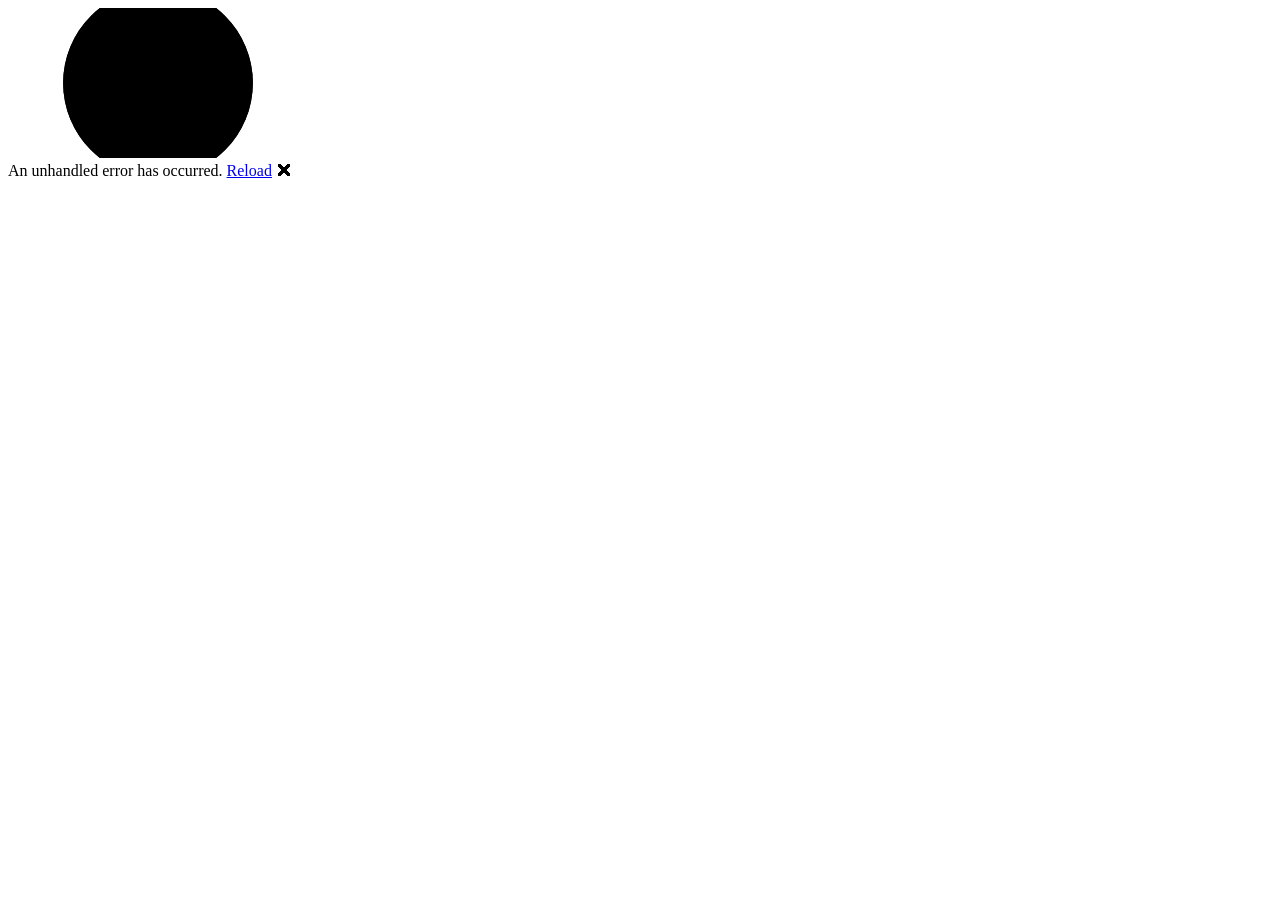
==== src/Groot.Web/wwwroot/index.html @ becaa083 "feat(run): 0→5K interval session — loader, driver, run screen, web + app heads Implemented by Claude" ====
<!DOCTYPE html>
<html lang="en">

<head>
    <meta charset="utf-8" />
    <meta name="viewport" content="width=device-width, initial-scale=1.0" />
    <title>Groot.Web</title>
    <base href="/" />
    <link rel="preload" id="webassembly" />
    <link rel="stylesheet" href="lib/bootstrap/dist/css/bootstrap.min.css" />
    <link rel="stylesheet" href="css/app.css" />
    <link rel="stylesheet" href="_content/Groot.UI/tokens.css" />
    <link rel="icon" type="image/png" href="favicon.png" />
    <link href="Groot.Web.styles.css" rel="stylesheet" />
    <link href="manifest.webmanifest" rel="manifest" />
    <link rel="apple-touch-icon" sizes="512x512" href="icon-512.png" />
    <link rel="apple-touch-icon" sizes="192x192" href="icon-192.png" />
    <script type="importmap"></script>
</head>

<body>
    <div id="app">
        <svg class="loading-progress">
            <circle r="40%" cx="50%" cy="50%" />
            <circle r="40%" cx="50%" cy="50%" />
        </svg>
        <div class="loading-progress-text"></div>
    </div>

    <div id="blazor-error-ui">
        An unhandled error has occurred.
        <a href="." class="reload">Reload</a>
        <span class="dismiss">🗙</span>
    </div>
    <script src="_framework/blazor.webassembly#[.{fingerprint}].js"></script>
    <script>navigator.serviceWorker.register('service-worker.js', { updateViaCache: 'none' });</script>
</body>

</html>
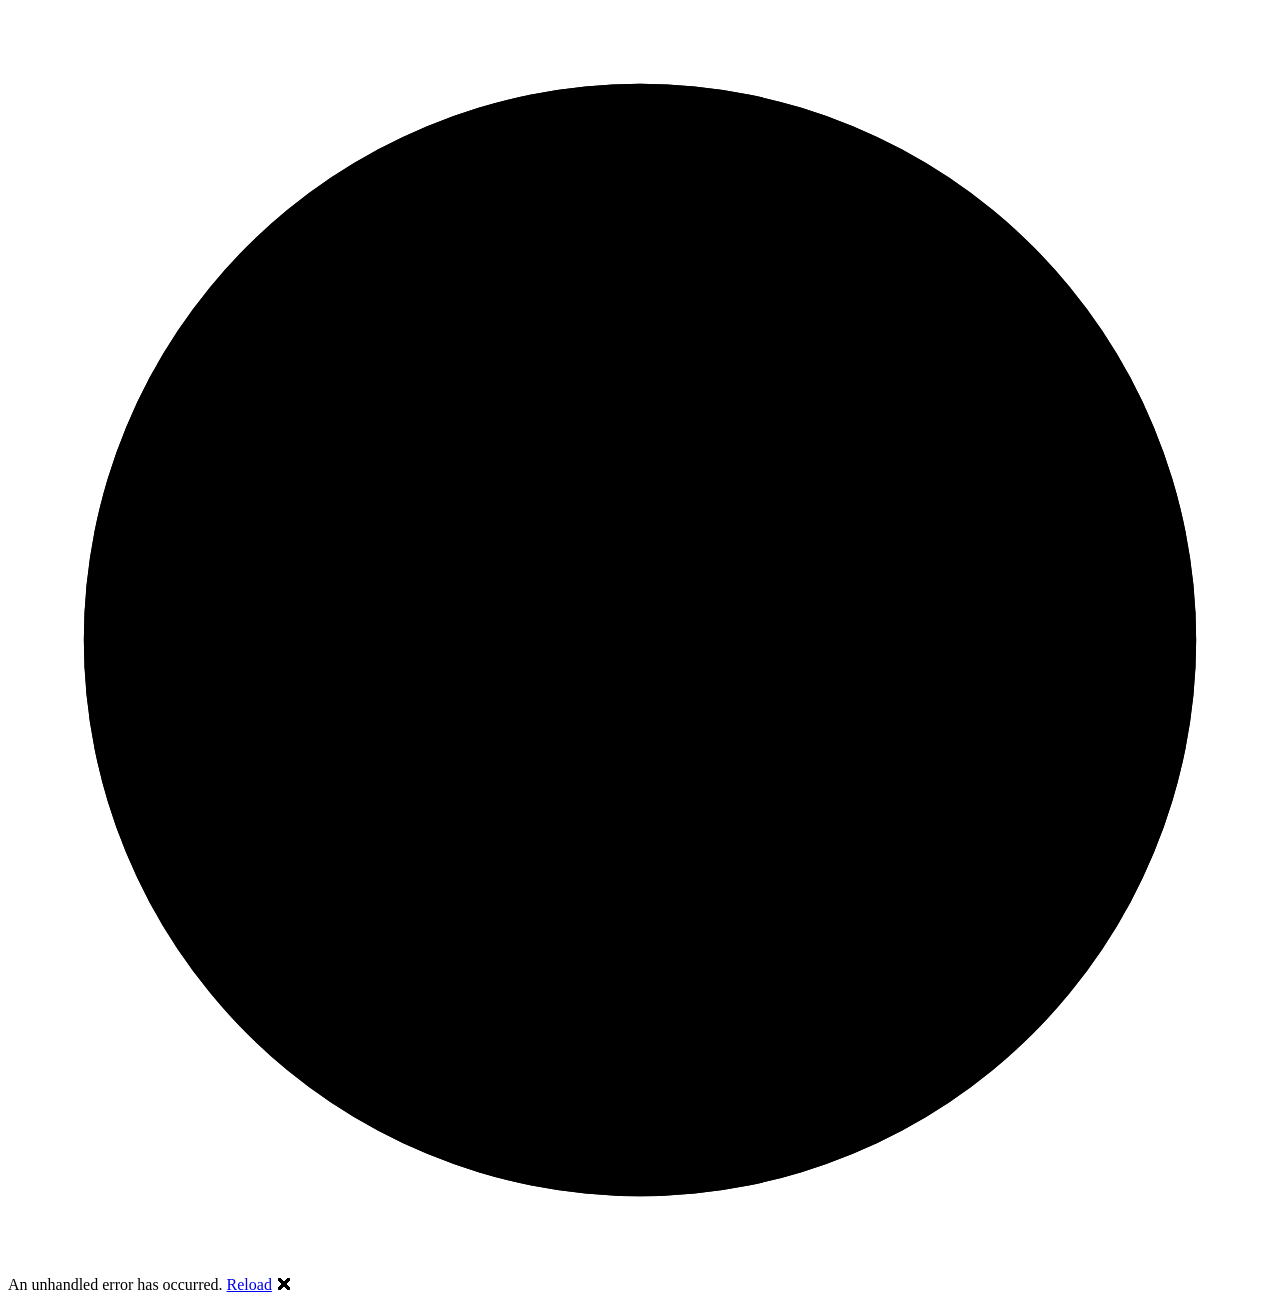
==== commit 28e69056: "feat(pwa): themed boot loader and manifest branding to match the icon mark WASM boot screen replaces" ====
--- a/src/Groot.Web/wwwroot/index.html
+++ b/src/Groot.Web/wwwroot/index.html
@@ -4,10 +4,13 @@
 <head>
     <meta charset="utf-8" />
     <meta name="viewport" content="width=device-width, initial-scale=1.0" />
-    <title>Groot.Web</title>
+    <title>Groot</title>
     <base href="/" />
     <link rel="preload" id="webassembly" />
-    <link rel="stylesheet" href="lib/bootstrap/dist/css/bootstrap.min.css" />
+    <link rel="preconnect" href="https://fonts.googleapis.com" />
+    <link rel="preconnect" href="https://fonts.gstatic.com" crossorigin />
+    <link href="https://fonts.googleapis.com/css2?family=Fraunces:opsz,wght@9..144,500;9..144,700;9..144,900&family=Public+Sans:wght@400;600;700&display=swap" rel="stylesheet" />
+    <link rel="stylesheet" href="_content/MudBlazor/MudBlazor.min.css" />
     <link rel="stylesheet" href="css/app.css" />
     <link rel="stylesheet" href="_content/Groot.UI/tokens.css" />
     <link rel="icon" type="image/png" href="favicon.png" />
@@ -20,11 +23,15 @@
 
 <body>
     <div id="app">
-        <svg class="loading-progress">
-            <circle r="40%" cx="50%" cy="50%" />
-            <circle r="40%" cx="50%" cy="50%" />
-        </svg>
-        <div class="loading-progress-text"></div>
+        <div class="g-boot">
+            <svg class="g-boot-rings" viewBox="0 0 100 100" aria-hidden="true" focusable="false">
+                <circle class="g-ring g-ring-1" cx="50%" cy="50%" r="17%" />
+                <circle class="g-ring g-ring-2" cx="50%" cy="50%" r="30%" />
+                <circle class="g-ring-track" cx="50%" cy="50%" r="44%" />
+                <circle class="g-ring-progress" cx="50%" cy="50%" r="44%" />
+                <circle class="g-pith" cx="50%" cy="50%" r="6%" />
+            </svg>
+        </div>
     </div>
 
     <div id="blazor-error-ui">
@@ -32,6 +39,7 @@
         <a href="." class="reload">Reload</a>
         <span class="dismiss">🗙</span>
     </div>
+    <script src="_content/MudBlazor/MudBlazor.min.js"></script>
     <script src="_framework/blazor.webassembly#[.{fingerprint}].js"></script>
     <script>navigator.serviceWorker.register('service-worker.js', { updateViaCache: 'none' });</script>
 </body>
--- a/src/Groot.Web/wwwroot/css/app.css
+++ b/src/Groot.Web/wwwroot/css/app.css
@@ -0,0 +1,137 @@
+/* Groot Web — chrome base. MudBlazor supplies the component skin (see GrootTheme);
+   signature components and pages use the Groot CSS tokens from _content/Groot.UI/tokens.css. */
+
+html, body {
+    margin: 0;
+    padding: 0;
+}
+
+body {
+    color: var(--g-ink, #26301f);
+}
+
+h1:focus {
+    outline: none;
+}
+
+.groot-main {
+    padding-top: 24px;
+    padding-bottom: 64px;
+}
+
+#blazor-error-ui {
+    color-scheme: light only;
+    background: lightyellow;
+    bottom: 0;
+    box-shadow: 0 -1px 2px rgba(0, 0, 0, 0.2);
+    box-sizing: border-box;
+    display: none;
+    left: 0;
+    padding: 0.6rem 1.25rem 0.7rem 1.25rem;
+    position: fixed;
+    width: 100%;
+    z-index: 1000;
+}
+
+    #blazor-error-ui .dismiss {
+        cursor: pointer;
+        position: absolute;
+        right: 0.75rem;
+        top: 0.5rem;
+    }
+
+.blazor-error-boundary {
+    background: url([data-uri]) no-repeat 1rem/1.8rem, #b32121;
+    padding: 1rem 1rem 1rem 3.7rem;
+    color: white;
+}
+
+    .blazor-error-boundary::after {
+        content: "An error has occurred."
+    }
+
+#app:has(.g-boot) {
+    position: fixed;
+    inset: 0;
+    background: var(--g-bg, #151a12);
+}
+
+.g-boot {
+    position: absolute;
+    inset: 0;
+    display: grid;
+    place-items: center;
+    background: var(--g-card, #1d2419);
+}
+
+.g-boot-rings {
+    display: block;
+    width: 9rem;
+    height: 9rem;
+    overflow: visible;
+}
+
+.g-boot-rings circle {
+    fill: none;
+    transform-origin: 50% 50%;
+}
+
+.g-ring {
+    stroke: var(--g-moss, #7fb47a);
+    stroke-linecap: round;
+    opacity: 0;
+    animation: g-ring-grow 2.4s cubic-bezier(0.16, 1, 0.3, 1) infinite;
+}
+
+.g-ring-1 {
+    stroke-width: 0.5rem;
+    animation-delay: 0s;
+}
+
+.g-ring-2 {
+    stroke: var(--g-amber, #e0aa4a);
+    stroke-width: 0.62rem;
+    animation-delay: 0.28s;
+}
+
+.g-ring-track {
+    stroke: var(--g-line, #33402c);
+    stroke-width: 0.44rem;
+}
+
+.g-ring-progress {
+    stroke: var(--g-moss, #7fb47a);
+    stroke-width: 0.44rem;
+    stroke-linecap: round;
+    transform: rotate(-90deg);
+    stroke-dasharray: calc(3.141 * var(--blazor-load-percentage, 0%) * 0.88), 500%;
+    transition: stroke-dasharray 0.15s ease-out;
+}
+
+.g-pith {
+    fill: var(--g-bark, #c49a6c);
+    stroke: none;
+    animation: g-pith-pulse 2.4s ease-in-out infinite;
+}
+
+@keyframes g-ring-grow {
+      0% { transform: scale(0.72); opacity: 0; }
+     18% { opacity: 0.95; }
+     70% { transform: scale(1);    opacity: 0.95; }
+    100% { transform: scale(1.08); opacity: 0; }
+}
+
+@keyframes g-pith-pulse {
+    0%, 100% { opacity: 0.75; }
+        50%  { opacity: 1; }
+}
+
+@media (prefers-reduced-motion: reduce) {
+    .g-ring,
+    .g-pith {
+        animation: none;
+        opacity: 0.95;
+        transform: none;
+    }
+    .g-ring-progress { transition: none; }
+}
